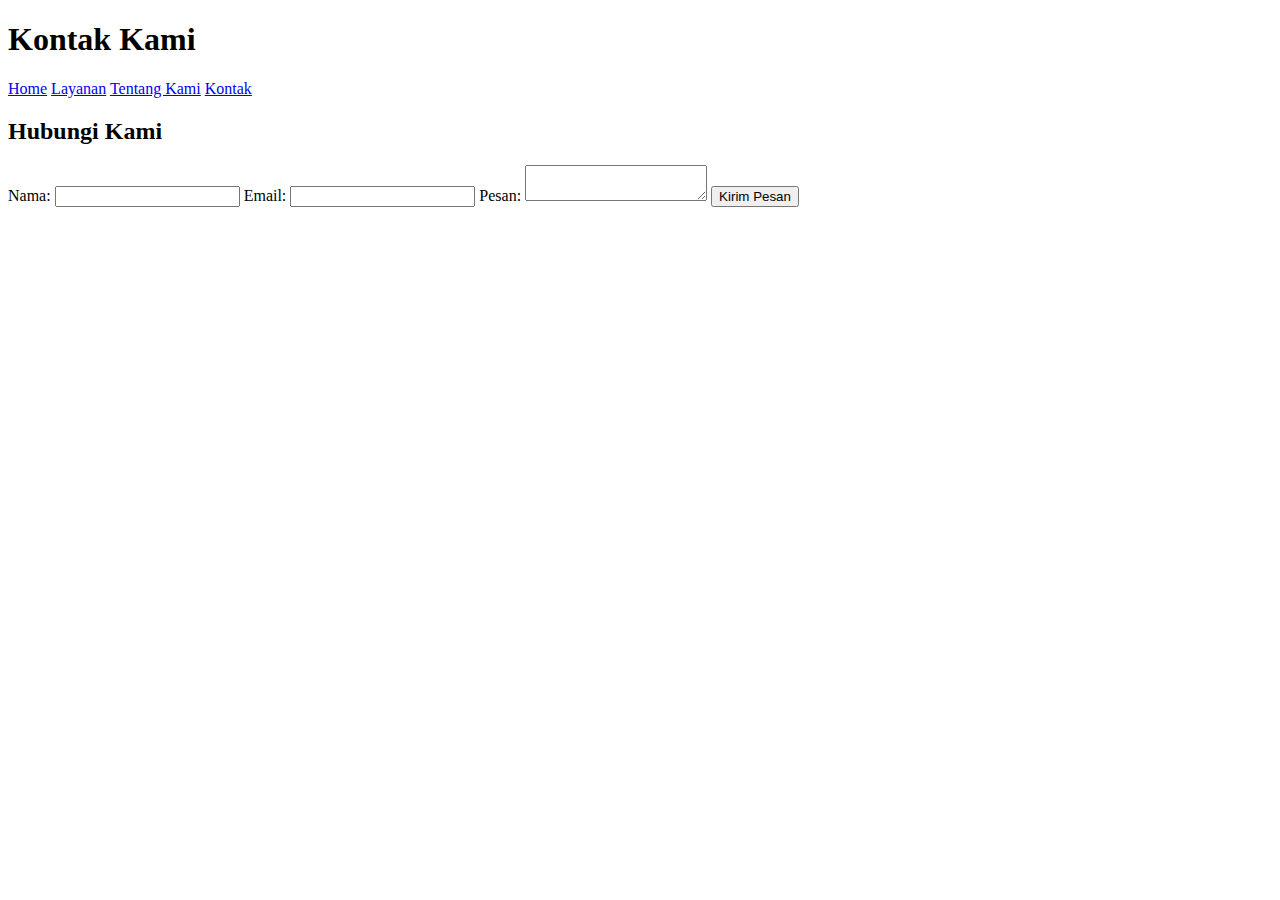
==== contact.html @ 973c9d39 "Add files via upload" ====
<!DOCTYPE html>
<html lang="en">
<head>
    <meta charset="UTF-8">
    <meta name="viewport" content="width=device-width, initial-scale=1.0">
    <title>Kontak Kami - Jasa Pembuatan Video Promosi</title>
    <link rel="stylesheet" href="css/style.css">
</head>
<body>
    <header>
        <h1>Kontak Kami</h1>
        <nav>
            <a href="index.html">Home</a>
            <a href="services.html">Layanan</a>
            <a href="about.html">Tentang Kami</a>
            <a href="contact.html">Kontak</a>
        </nav>
    </header>

    <section>
        <h2>Hubungi Kami</h2>
        <form action="#" method="post">
            <label for="name">Nama:</label>
            <input type="text" id="name" name="name" required>
            
            <label for="email">Email:</label>
            <input type="email" id="email" name="email" required>
            
            <label for="message">Pesan:</label>
            <textarea id="message" name="message" required></textarea>
            
            <button type="submit">Kirim Pesan</button>
        </form>
    </section>
</body>
</html>
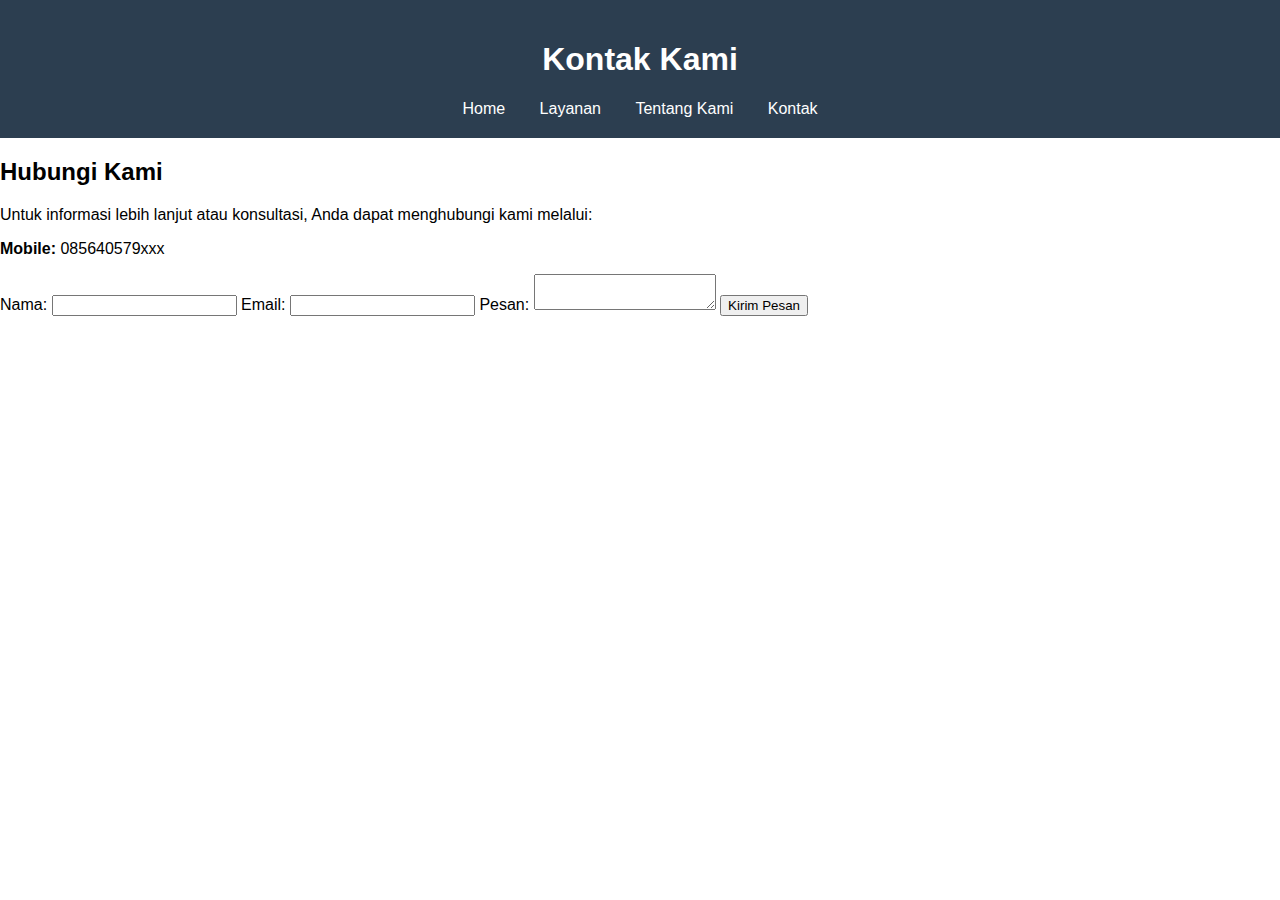
==== commit c2562948: "contact.html" ====
--- a/contact.html
+++ b/contact.html
@@ -19,6 +19,11 @@
 
     <section>
         <h2>Hubungi Kami</h2>
+        <p>Untuk informasi lebih lanjut atau konsultasi, Anda dapat menghubungi kami melalui:</p>
+        
+        <!-- Menampilkan nomor kontak langsung di halaman -->
+        <p><strong>Mobile:</strong> 085640579xxx</p>
+        
         <form action="#" method="post">
             <label for="name">Nama:</label>
             <input type="text" id="name" name="name" required>
--- a/css/style.css
+++ b/css/style.css
@@ -0,0 +1,39 @@
+body {
+    font-family: Arial, sans-serif;
+    margin: 0;
+    padding: 0;
+}
+
+header {
+    background-color: #2c3e50;
+    color: white;
+    padding: 20px;
+    text-align: center;
+}
+
+nav a {
+    margin: 0 15px;
+    color: white;
+    text-decoration: none;
+}
+
+.hero {
+    background: url('hero-image.jpg') center center/cover no-repeat;
+    color: white;
+    padding: 100px 20px;
+    text-align: center;
+}
+
+.cta-button {
+    background-color: #e74c3c;
+    color: white;
+    padding: 10px 20px;
+    text-decoration: none;
+}
+
+footer {
+    background-color: #2c3e50;
+    color: white;
+    padding: 10px;
+    text-align: center;
+}
